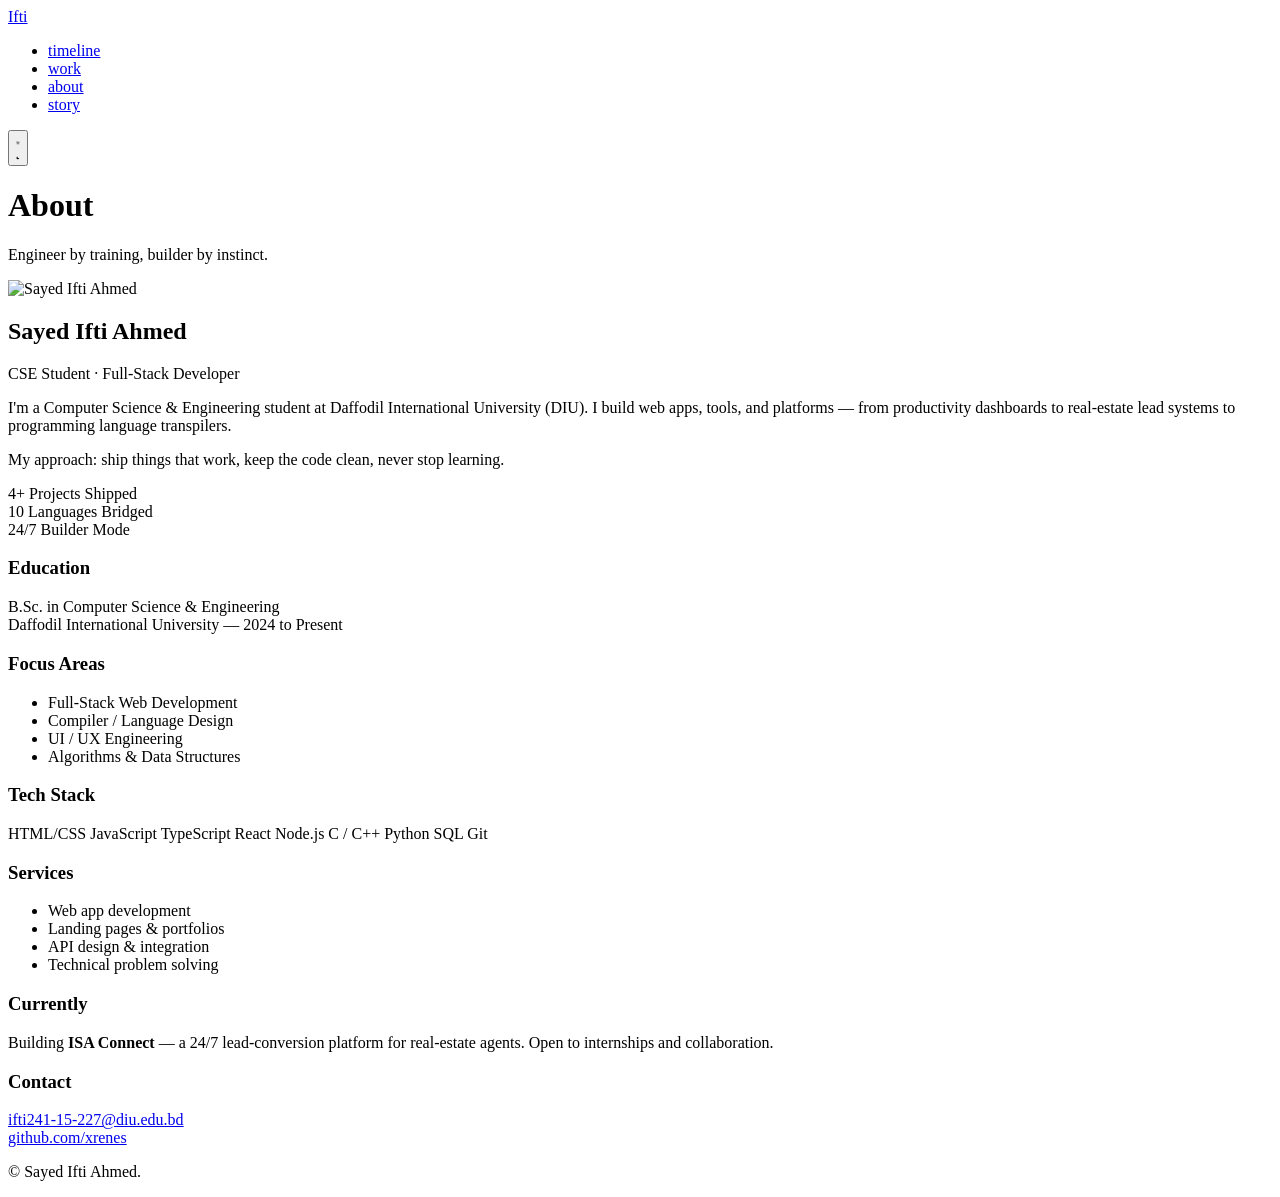
==== gas/about.html @ a2fe4920 "Remove nav capsule and orange gradient background" ====
<!DOCTYPE html>
<html lang="en">
  <head>
    <meta charset="UTF-8" />
    <meta name="viewport" content="width=device-width, initial-scale=1.0" />
    <meta name="description" content="About Sayed Ifti Ahmed — Engineering student, developer." />
    <title>About | Sayed Ifti Ahmed</title>
    <link rel="preconnect" href="https://fonts.googleapis.com" />
    <link rel="preconnect" href="https://fonts.gstatic.com" crossorigin />
    <link href="https://fonts.googleapis.com/css2?family=Inter:wght@300;400;500;600;700;800&family=Pacifico&display=swap" rel="stylesheet" />
    <?!= include('styles') ?>
  </head>
  <body>
    <nav id="navbar" aria-label="Primary">
      <div class="nav-pill">
        <a href="#" data-page="index" class="nav-logo">Ifti</a>
        <ul class="nav-links" role="list">
          <li><a href="#" data-page="timeline" class="nav-text-link">timeline</a></li>
          <li><a href="#" data-page="work"     class="nav-text-link">work</a></li>
          <li><a href="#" data-page="about"    class="nav-text-link active">about</a></li>
          <li><a href="#" data-page="story"    class="nav-text-link">story</a></li>
        </ul>
        <div class="nav-icons">
          <button class="nav-icon theme-toggle" aria-label="Toggle theme">
            <svg class="icon-sun" viewBox="0 0 24 24" fill="none" stroke="currentColor" stroke-width="2" stroke-linecap="round" aria-hidden="true"><circle cx="12" cy="12" r="4"/><path d="M12 2v2M12 20v2M4.93 4.93l1.41 1.41M17.66 17.66l1.41 1.41M2 12h2M20 12h2M4.93 19.07l1.41-1.41M17.66 6.34l1.41-1.41"/></svg>
            <svg class="icon-moon" viewBox="0 0 24 24" fill="currentColor" aria-hidden="true"><path d="M21 12.79A9 9 0 1111.21 3 7 7 0 0021 12.79z"/></svg>
          </button>
        </div>
      </div>
    </nav>

    <main class="inner-page">
      <div class="container container-narrow">
        <h1 class="page-title">About</h1>
        <p class="page-subtitle">Engineer by training, builder by instinct.</p>

        <div class="about-card reveal">
          <img src="https://xrenes.github.io/ifti/profile.jpeg" alt="Sayed Ifti Ahmed" class="profile-photo-sm" />
          <div class="about-text">
            <h2>Sayed Ifti Ahmed</h2>
            <p class="about-role">CSE Student &middot; Full-Stack Developer</p>
            <p>
              I'm a Computer Science &amp; Engineering student at Daffodil International
              University (DIU). I build web apps, tools, and platforms &mdash; from
              productivity dashboards to real-estate lead systems to programming
              language transpilers.
            </p>
            <p>
              My approach: ship things that work, keep the code clean, never stop learning.
            </p>
          </div>
        </div>

        <div class="stats-row">
          <div class="stat-card reveal">
            <span class="stat-num">4+</span>
            <span class="stat-label">Projects Shipped</span>
          </div>
          <div class="stat-card reveal">
            <span class="stat-num">10</span>
            <span class="stat-label">Languages Bridged</span>
          </div>
          <div class="stat-card reveal">
            <span class="stat-num">24/7</span>
            <span class="stat-label">Builder Mode</span>
          </div>
        </div>

        <div class="info-grid">
          <div class="info-block reveal">
            <h3>Education</h3>
            <p>B.Sc. in Computer Science &amp; Engineering<br/>Daffodil International University &mdash; 2024 to Present</p>
          </div>
          <div class="info-block reveal">
            <h3>Focus Areas</h3>
            <ul>
              <li>Full-Stack Web Development</li>
              <li>Compiler / Language Design</li>
              <li>UI / UX Engineering</li>
              <li>Algorithms &amp; Data Structures</li>
            </ul>
          </div>
          <div class="info-block reveal">
            <h3>Tech Stack</h3>
            <div class="tag-row">
              <span class="tag">HTML/CSS</span>
              <span class="tag">JavaScript</span>
              <span class="tag">TypeScript</span>
              <span class="tag">React</span>
              <span class="tag">Node.js</span>
              <span class="tag">C / C++</span>
              <span class="tag">Python</span>
              <span class="tag">SQL</span>
              <span class="tag">Git</span>
            </div>
          </div>
          <div class="info-block reveal">
            <h3>Services</h3>
            <ul>
              <li>Web app development</li>
              <li>Landing pages &amp; portfolios</li>
              <li>API design &amp; integration</li>
              <li>Technical problem solving</li>
            </ul>
          </div>
          <div class="info-block reveal">
            <h3>Currently</h3>
            <p>Building <strong>ISA Connect</strong> &mdash; a 24/7 lead-conversion platform for real-estate agents. Open to internships and collaboration.</p>
          </div>
          <div class="info-block reveal">
            <h3>Contact</h3>
            <p>
              <a href="mailto:ifti241-15-227@diu.edu.bd" class="inline-link">ifti241-15-227@diu.edu.bd</a><br/>
              <a href="https://github.com/xrenes" target="_blank" rel="noopener noreferrer" class="inline-link">github.com/xrenes</a>
            </p>
          </div>
        </div>
      </div>
    </main>

    <footer class="footer">
      <div class="container">
        <p class="footer-copy">&copy; <span id="year"></span> Sayed Ifti Ahmed.</p>
      </div>
    </footer>
    <?!= include('script') ?>
  </body>
</html>
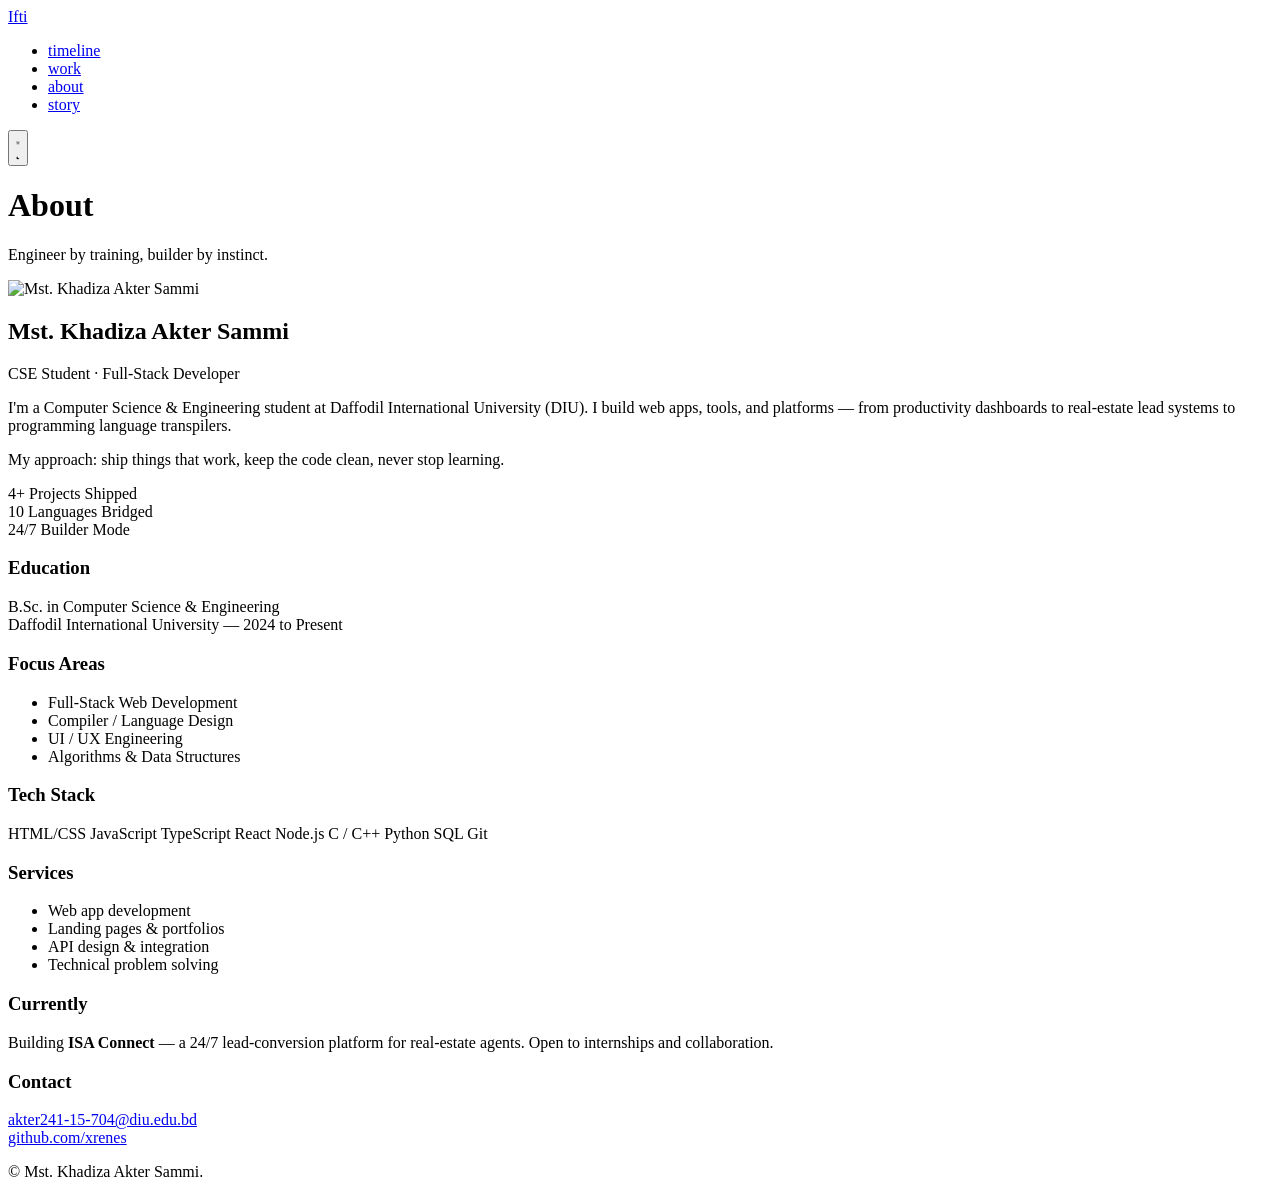
==== commit 1fc20870: "Initial commit for sammi project" ====
--- a/gas/about.html
+++ b/gas/about.html
@@ -3,8 +3,8 @@
   <head>
     <meta charset="UTF-8" />
     <meta name="viewport" content="width=device-width, initial-scale=1.0" />
-    <meta name="description" content="About Sayed Ifti Ahmed — Engineering student, developer." />
-    <title>About | Sayed Ifti Ahmed</title>
+    <meta name="description" content="About Mst. Khadiza Akter Sammi — Engineering student, developer." />
+    <title>About | Mst. Khadiza Akter Sammi</title>
     <link rel="preconnect" href="https://fonts.googleapis.com" />
     <link rel="preconnect" href="https://fonts.gstatic.com" crossorigin />
     <link href="https://fonts.googleapis.com/css2?family=Inter:wght@300;400;500;600;700;800&family=Pacifico&display=swap" rel="stylesheet" />
@@ -35,9 +35,9 @@
         <p class="page-subtitle">Engineer by training, builder by instinct.</p>
 
         <div class="about-card reveal">
-          <img src="https://xrenes.github.io/ifti/profile.jpeg" alt="Sayed Ifti Ahmed" class="profile-photo-sm" />
+          <img src="https://xrenes.github.io/ifti/profile.jpeg" alt="Mst. Khadiza Akter Sammi" class="profile-photo-sm" />
           <div class="about-text">
-            <h2>Sayed Ifti Ahmed</h2>
+            <h2>Mst. Khadiza Akter Sammi</h2>
             <p class="about-role">CSE Student &middot; Full-Stack Developer</p>
             <p>
               I'm a Computer Science &amp; Engineering student at Daffodil International
@@ -110,8 +110,8 @@
           <div class="info-block reveal">
             <h3>Contact</h3>
             <p>
-              <a href="mailto:ifti241-15-227@diu.edu.bd" class="inline-link">ifti241-15-227@diu.edu.bd</a><br/>
-              <a href="https://github.com/xrenes" target="_blank" rel="noopener noreferrer" class="inline-link">github.com/xrenes</a>
+              <a href="mailto:akter241-15-704@diu.edu.bd" class="inline-link">akter241-15-704@diu.edu.bd</a><br/>
+              <a href="#" target="_blank" rel="noopener noreferrer" class="inline-link">github.com/xrenes</a>
             </p>
           </div>
         </div>
@@ -120,7 +120,7 @@
 
     <footer class="footer">
       <div class="container">
-        <p class="footer-copy">&copy; <span id="year"></span> Sayed Ifti Ahmed.</p>
+        <p class="footer-copy">&copy; <span id="year"></span> Mst. Khadiza Akter Sammi.</p>
       </div>
     </footer>
     <?!= include('script') ?>
